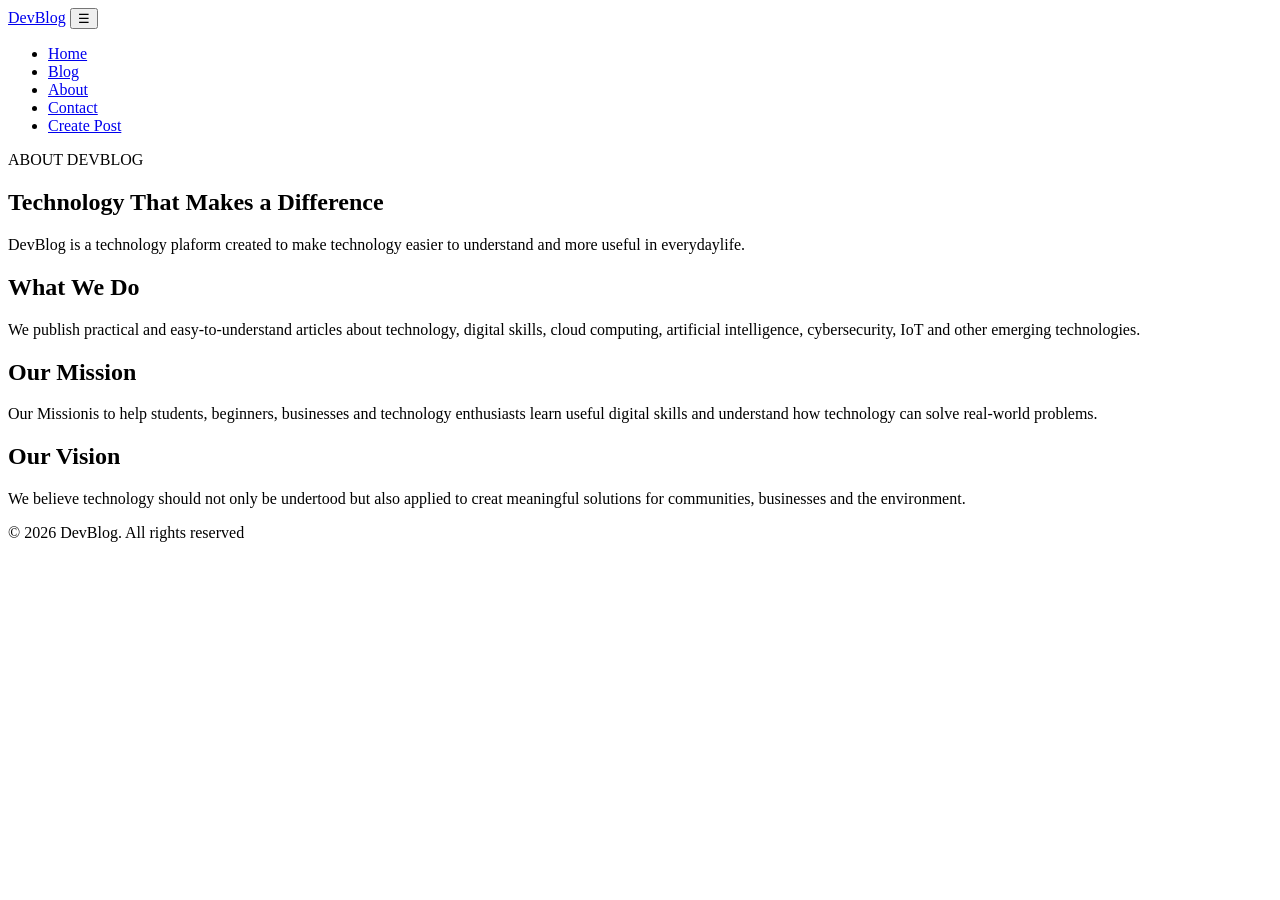
==== about.html @ 80789a6a "Add files via upload" ====
<!DOCTYPE html>
<html lang="en">
<head>
    <meta charset="UTF-8">
    <meta name="viewport" content="width=device-width, initial-scale=1.0">
    <title>DevBlog |About</title>
    <link rel="stylesheet" href="css/style.css">
</head>
<body>
    <!--Navigation Bar-->
    <header>
        <nav class="navbar">
            <a href="about.html" class="logo">DevBlog</a>
            <button class="menu-toggle" id="menuToggle">☰</button>
            <ul class="nav-links" id="navLinks">
            <li><a href="index.html">Home</a></li>
            <li><a href="blog.html">Blog</a></li>
            <li><a href="about.html">About</a></li>
            <li><a href="contact.html">Contact</a></li>
            <li><a href="create-post.html">Create Post</a></li>
            </ul>
        </nav>
    </header>
    <main>
        <section class="about-section">
            <span class="category-label">ABOUT DEVBLOG</span>
            <h1>Technology That Makes a Difference</h1>
            <p class="about-intro">DevBlog is a technology plaform created to make technology easier to understand and more useful in everydaylife.</p>
            <div class="about-content">
                <div class="about-card">
                    <h2>What We Do</h2>
                    <p>We publish practical and easy-to-understand articles about technology, digital skills, cloud computing, artificial intelligence, cybersecurity, IoT and other emerging technologies.</p>
                </div>
                <div class="about-card">
                    <h2>Our Mission</h2>
                    <p>Our Missionis to help students, beginners, businesses and technology enthusiasts learn useful digital skills and understand how technology can solve real-world problems.</p>
                </div>
                <div class="about-card">
                    <h2>Our Vision</h2>
                    <p>We believe technology should not only be undertood but also applied to creat meaningful solutions for communities, businesses and the environment.</p>
                </div>
            </div>
        </section>
    </main>
    <!--Footer-->
    <footer>
        <p>&copy; 2026 DevBlog. All rights reserved</p>
    </footer>
    <script src="js/script.js"></script>
</body>
</html>
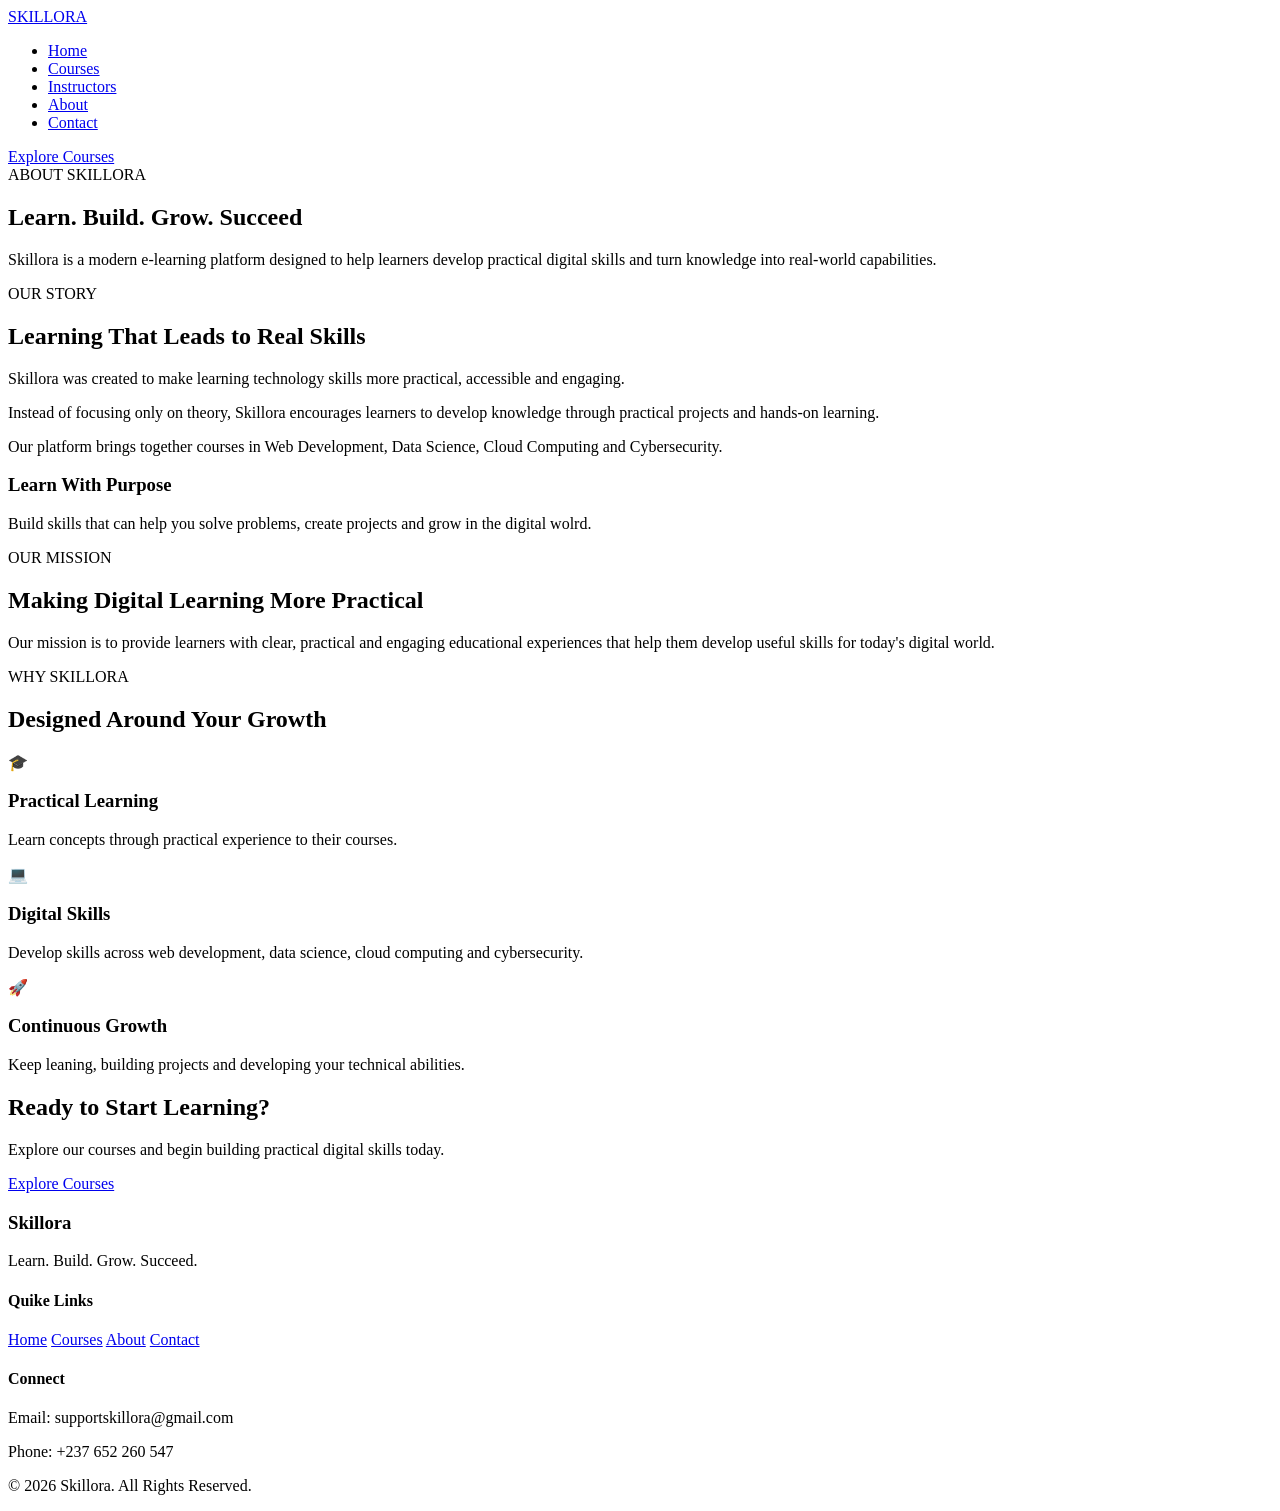
==== commit fee21934: "Add files via upload" ====
--- a/about.html
+++ b/about.html
@@ -3,49 +3,125 @@
 <head>
     <meta charset="UTF-8">
     <meta name="viewport" content="width=device-width, initial-scale=1.0">
-    <title>DevBlog |About</title>
+    <title>About Us | Skillora</title>
     <link rel="stylesheet" href="css/style.css">
 </head>
 <body>
-    <!--Navigation Bar-->
+    <!--Navigation-->
     <header>
         <nav class="navbar">
-            <a href="about.html" class="logo">DevBlog</a>
-            <button class="menu-toggle" id="menuToggle">☰</button>
-            <ul class="nav-links" id="navLinks">
-            <li><a href="index.html">Home</a></li>
-            <li><a href="blog.html">Blog</a></li>
-            <li><a href="about.html">About</a></li>
-            <li><a href="contact.html">Contact</a></li>
-            <li><a href="create-post.html">Create Post</a></li>
+            <div class="logo">
+                <a href="index.html">SKILLORA</a>
+            </div>
+            <ul class="nav-links">
+                <li><a href="index.html">Home</a></li>
+                <li><a href="courses.html">Courses</a></li>
+                <li><a href="instructors.html">Instructors</a></li>
+                <li><a href="about.html">About</a></li>
+                <li><a href="contact.html">Contact</a></li>
             </ul>
+            <a href="courses.html" class="nav-button">Explore Courses</a>
         </nav>
     </header>
-    <main>
-        <section class="about-section">
-            <span class="category-label">ABOUT DEVBLOG</span>
-            <h1>Technology That Makes a Difference</h1>
-            <p class="about-intro">DevBlog is a technology plaform created to make technology easier to understand and more useful in everydaylife.</p>
+
+    <!--About Hero-->
+    <section class="about-hero">
+        <div class="about-hero-content">
+            <span class="section-label">ABOUT SKILLORA</span>
+            <h1>Learn. Build. Grow. Succeed</h1>
+            <p>Skillora is a modern e-learning platform designed to help learners develop practical digital skills and turn knowledge into real-world capabilities.</p>
+        </div>
+    </section>
+
+    <!--Our Story-->
+    <section class="about-section">
+        <div class="about-container">
             <div class="about-content">
-                <div class="about-card">
-                    <h2>What We Do</h2>
-                    <p>We publish practical and easy-to-understand articles about technology, digital skills, cloud computing, artificial intelligence, cybersecurity, IoT and other emerging technologies.</p>
-                </div>
-                <div class="about-card">
-                    <h2>Our Mission</h2>
-                    <p>Our Missionis to help students, beginners, businesses and technology enthusiasts learn useful digital skills and understand how technology can solve real-world problems.</p>
-                </div>
-                <div class="about-card">
-                    <h2>Our Vision</h2>
-                    <p>We believe technology should not only be undertood but also applied to creat meaningful solutions for communities, businesses and the environment.</p>
+                <span class="section-label">OUR STORY</span>
+                <h2>Learning That Leads to Real Skills</h2>
+                <p>Skillora was created to make learning technology skills more practical, accessible and engaging.</p>
+                <p>Instead of focusing only on theory, Skillora encourages learners to develop knowledge through practical projects and hands-on learning.</p>
+                <p>Our platform brings together courses in Web Development, Data Science, Cloud Computing and Cybersecurity.</p>
+            </div>
+            <div class="about-highlight">
+                <div class="about-highlight-content">
+                    <h3>Learn With Purpose</h3>
+                    <p>Build skills that can help you solve problems, create projects and grow in the digital wolrd.</p>
                 </div>
             </div>
-        </section>
-    </main>
+        </div>
+    </section>
+
+    <!--Mission-->
+    <section class="mission-section">
+        <div class="mission-container">
+            <span class="section-label">OUR MISSION</span>
+            <h2>Making Digital Learning More Practical</h2>
+            <p>Our mission is to provide learners with clear, practical and engaging educational experiences that help them develop useful skills for today's digital world.</p>
+        </div>
+    </section>
+
+    <!--Why Skillora-->
+    <section class="why-skillora">
+        <div class="about-container">
+            <div class="why-heading">
+                <span class="section-label">WHY SKILLORA</span>
+                <h2>Designed Around Your Growth</h2>
+            </div>
+            <div class="why-grid">
+                <div class="why-card">
+                    <div class="why-icon">🎓</div>
+                    <h3>Practical Learning</h3>
+                    <p>Learn concepts through practical experience to their courses.</p>
+                </div>
+                <div class="why-card">
+                    <div class="why-icon">💻</div>
+                    <h3>Digital Skills</h3>
+                    <p>Develop skills across web development, data science, cloud computing and cybersecurity.</p>
+                </div>
+                <div class="why-card">
+                    <div class="why-icon">🚀</div>
+                    <h3>Continuous Growth</h3>
+                    <p>Keep leaning, building projects and developing your technical abilities.</p>
+                </div>
+            </div>
+        </div>
+    </section>
+
+    <!--CTA-->
+    <section class="cta">
+        <div class="cta-content">
+            <h2>Ready to Start Learning?</h2>
+            <p>Explore our courses and begin building practical digital skills today.</p>
+            <a href="courses.html" class="primary-button">Explore Courses</a>
+        </div>
+    </section>
+
     <!--Footer-->
-    <footer>
-        <p>&copy; 2026 DevBlog. All rights reserved</p>
-    </footer>
-    <script src="js/script.js"></script>
+<footer>
+<div class="footer-content">
+    <div>
+        <h3>Skillora</h3>
+        <p>Learn. Build. Grow. Succeed.</p>
+    </div>
+    <div>
+        <h4>Quike Links</h4>
+        <a href="index.html">Home</a>
+        <a href="courses.html">Courses</a>
+        <a href="instructors.html"Instructors></a>
+        <a href="about.html">About</a>
+        <a href="contact.html">Contact</a>
+    </div>
+    <div>
+        <h4>Connect</h4>
+        <p>Email: supportskillora@gmail.com</p>
+        <p>Phone: +237 652 260 547</p>
+    </div>
+</div>
+<div class="footer-bottom">
+    <p>&copy; 2026 Skillora. All Rights Reserved.</p>
+</div>
+</footer>
+<script src="js/script.js"></script>
 </body>
 </html>
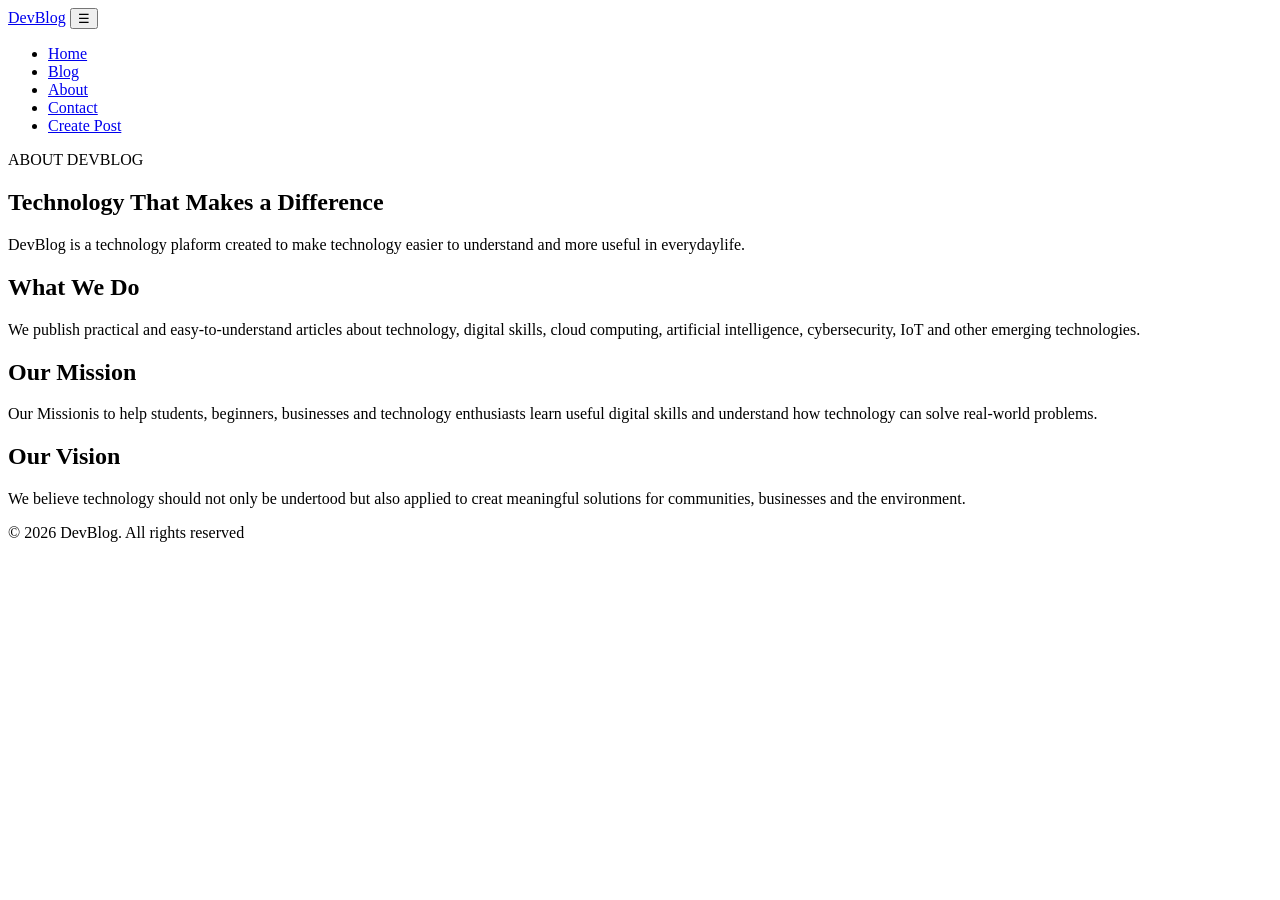
==== commit a7b3cd2b: "Add files via upload" ====
--- a/about.html
+++ b/about.html
@@ -3,125 +3,49 @@
 <head>
     <meta charset="UTF-8">
     <meta name="viewport" content="width=device-width, initial-scale=1.0">
-    <title>About Us | Skillora</title>
+    <title>DevBlog |About</title>
     <link rel="stylesheet" href="css/style.css">
 </head>
 <body>
-    <!--Navigation-->
+    <!--Navigation Bar-->
     <header>
         <nav class="navbar">
-            <div class="logo">
-                <a href="index.html">SKILLORA</a>
-            </div>
-            <ul class="nav-links">
-                <li><a href="index.html">Home</a></li>
-                <li><a href="courses.html">Courses</a></li>
-                <li><a href="instructors.html">Instructors</a></li>
-                <li><a href="about.html">About</a></li>
-                <li><a href="contact.html">Contact</a></li>
+            <a href="about.html" class="logo">DevBlog</a>
+            <button class="menu-toggle" id="menuToggle">☰</button>
+            <ul class="nav-links" id="navLinks">
+            <li><a href="index.html">Home</a></li>
+            <li><a href="blog.html">Blog</a></li>
+            <li><a href="about.html">About</a></li>
+            <li><a href="contact.html">Contact</a></li>
+            <li><a href="create-post.html">Create Post</a></li>
             </ul>
-            <a href="courses.html" class="nav-button">Explore Courses</a>
         </nav>
     </header>
-
-    <!--About Hero-->
-    <section class="about-hero">
-        <div class="about-hero-content">
-            <span class="section-label">ABOUT SKILLORA</span>
-            <h1>Learn. Build. Grow. Succeed</h1>
-            <p>Skillora is a modern e-learning platform designed to help learners develop practical digital skills and turn knowledge into real-world capabilities.</p>
-        </div>
-    </section>
-
-    <!--Our Story-->
-    <section class="about-section">
-        <div class="about-container">
+    <main>
+        <section class="about-section">
+            <span class="category-label">ABOUT DEVBLOG</span>
+            <h1>Technology That Makes a Difference</h1>
+            <p class="about-intro">DevBlog is a technology plaform created to make technology easier to understand and more useful in everydaylife.</p>
             <div class="about-content">
-                <span class="section-label">OUR STORY</span>
-                <h2>Learning That Leads to Real Skills</h2>
-                <p>Skillora was created to make learning technology skills more practical, accessible and engaging.</p>
-                <p>Instead of focusing only on theory, Skillora encourages learners to develop knowledge through practical projects and hands-on learning.</p>
-                <p>Our platform brings together courses in Web Development, Data Science, Cloud Computing and Cybersecurity.</p>
-            </div>
-            <div class="about-highlight">
-                <div class="about-highlight-content">
-                    <h3>Learn With Purpose</h3>
-                    <p>Build skills that can help you solve problems, create projects and grow in the digital wolrd.</p>
+                <div class="about-card">
+                    <h2>What We Do</h2>
+                    <p>We publish practical and easy-to-understand articles about technology, digital skills, cloud computing, artificial intelligence, cybersecurity, IoT and other emerging technologies.</p>
+                </div>
+                <div class="about-card">
+                    <h2>Our Mission</h2>
+                    <p>Our Missionis to help students, beginners, businesses and technology enthusiasts learn useful digital skills and understand how technology can solve real-world problems.</p>
+                </div>
+                <div class="about-card">
+                    <h2>Our Vision</h2>
+                    <p>We believe technology should not only be undertood but also applied to creat meaningful solutions for communities, businesses and the environment.</p>
                 </div>
             </div>
-        </div>
-    </section>
-
-    <!--Mission-->
-    <section class="mission-section">
-        <div class="mission-container">
-            <span class="section-label">OUR MISSION</span>
-            <h2>Making Digital Learning More Practical</h2>
-            <p>Our mission is to provide learners with clear, practical and engaging educational experiences that help them develop useful skills for today's digital world.</p>
-        </div>
-    </section>
-
-    <!--Why Skillora-->
-    <section class="why-skillora">
-        <div class="about-container">
-            <div class="why-heading">
-                <span class="section-label">WHY SKILLORA</span>
-                <h2>Designed Around Your Growth</h2>
-            </div>
-            <div class="why-grid">
-                <div class="why-card">
-                    <div class="why-icon">🎓</div>
-                    <h3>Practical Learning</h3>
-                    <p>Learn concepts through practical experience to their courses.</p>
-                </div>
-                <div class="why-card">
-                    <div class="why-icon">💻</div>
-                    <h3>Digital Skills</h3>
-                    <p>Develop skills across web development, data science, cloud computing and cybersecurity.</p>
-                </div>
-                <div class="why-card">
-                    <div class="why-icon">🚀</div>
-                    <h3>Continuous Growth</h3>
-                    <p>Keep leaning, building projects and developing your technical abilities.</p>
-                </div>
-            </div>
-        </div>
-    </section>
-
-    <!--CTA-->
-    <section class="cta">
-        <div class="cta-content">
-            <h2>Ready to Start Learning?</h2>
-            <p>Explore our courses and begin building practical digital skills today.</p>
-            <a href="courses.html" class="primary-button">Explore Courses</a>
-        </div>
-    </section>
-
+        </section>
+    </main>
     <!--Footer-->
-<footer>
-<div class="footer-content">
-    <div>
-        <h3>Skillora</h3>
-        <p>Learn. Build. Grow. Succeed.</p>
-    </div>
-    <div>
-        <h4>Quike Links</h4>
-        <a href="index.html">Home</a>
-        <a href="courses.html">Courses</a>
-        <a href="instructors.html"Instructors></a>
-        <a href="about.html">About</a>
-        <a href="contact.html">Contact</a>
-    </div>
-    <div>
-        <h4>Connect</h4>
-        <p>Email: supportskillora@gmail.com</p>
-        <p>Phone: +237 652 260 547</p>
-    </div>
-</div>
-<div class="footer-bottom">
-    <p>&copy; 2026 Skillora. All Rights Reserved.</p>
-</div>
-</footer>
-<script src="js/script.js"></script>
+    <footer>
+        <p>&copy; 2026 DevBlog. All rights reserved</p>
+    </footer>
+    <script src="js/script.js"></script>
 </body>
 </html>
